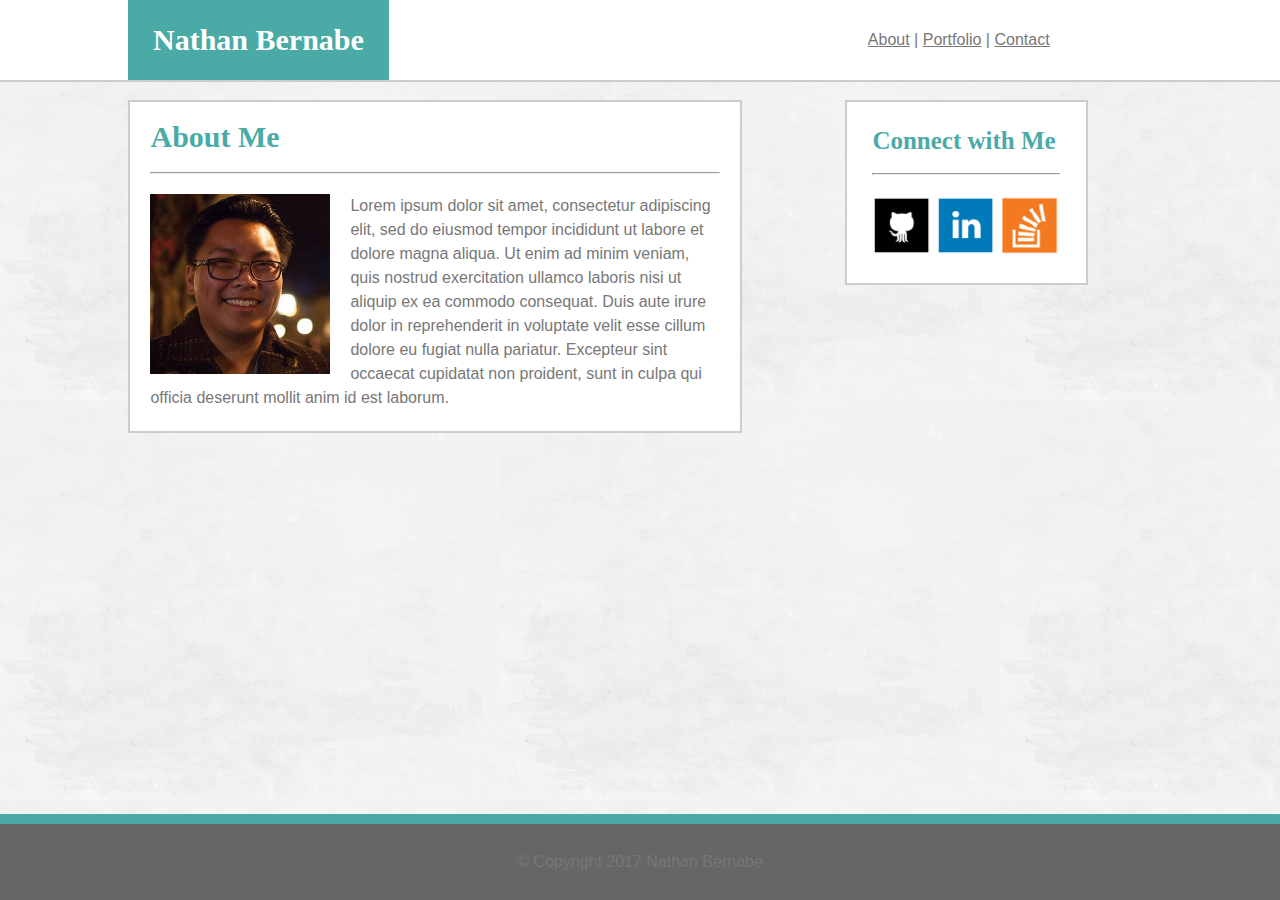
==== index.html @ ef4c1f80 "created initial index.html with css" ====
<!DOCTYPE html>
<html>
<head>
	<title>Nathan Bernabe - About Me</title>
	<link rel="stylesheet" type="text/css" href="assets/css/reset.css">
	<link rel="stylesheet" type="text/css" href="assets/css/style.css">
</head>

<body>
	<header class="boxHeader">
		<h1 id="name">Nathan Bernabe</h1>
		<div class="pageLinks">
			<a href="#">About</a> |
			<a href="#">Portfolio</a> |
			<a href="#">Contact</a>
		</div>
	</header>

	<div id="space"></div>
<div class="container">
	<section id="aboutMe">
		<h2>About Me</h2>
		<hr>
		<img id="profilePic" src="assets/images/profilePic.jpg" width="200" alt="Nathan Bernabe">
		<p id="bio">
			Lorem ipsum dolor sit amet, consectetur adipiscing elit, sed do eiusmod tempor incididunt ut labore et dolore magna aliqua. Ut enim ad minim veniam, quis nostrud exercitation ullamco laboris nisi ut aliquip ex ea commodo consequat. Duis aute irure dolor in reprehenderit in voluptate velit esse cillum dolore eu fugiat nulla pariatur. Excepteur sint occaecat cupidatat non proident, sunt in culpa qui officia deserunt mollit anim id est laborum.
		</p>
	</section>
</div>
<div class="container">	
	<section id="connect">
		<h3>Connect with Me</h3>
		<hr>
		<a href="#"><img src="assets/images/github.png" alt="GitHub" width="60"></a>
		<a href="#"><img src="assets/images/linkedin.png" alt="LinkedIn" width="60"></a>
		<a href="#"><img src="assets/images/overflow.png" alt="Stack Overflow" width="60"></a>
	</section>
</div>
	<footer class="bottom">
		&copy; Copyright 2017 Nathan Bernabe
	</footer>
</body>
</html>
---- assets/css/style.css ----
* {
  box-sizing: border-box;
}

a:link {
	color: #777777;
}

hr {
	margin: 20px 0;
}

body {
	color: #777777;
	background-image: url(../images/bg.png);
	background-attachment: fixed;
}

.boxHeader {
	z-index: 100;
  position: fixed;
  width: 100%;
  background: #ffffff;
  border-bottom: 2px solid #cccccc;
}

header {
	size: 500px;
	background-color: #ffffff;
	padding: 0 10%;
}

h1 {
	color: white;
	font-size: 30px;
	font-weight: bold;
	background-color: #4aaaa5;
	float: left;
	padding: 25px;
}

.pageLinks {
	font-family: Arial, "Helvetica Neue", Helvetica, sans-serif;
	float: right;
	padding: 32px 0;
	padding-right: 10%;
}

#space {
	height: 100px;
}

.container {
	padding: 0 10%;
	clear: both;
}

h2 {
	color: #4aaaa5;
	font-size: 30px;
	font-weight: bold;
}

#aboutMe {
  position: relative;
  width: 60%;
  background: #ffffff;
  border: 2px solid #cccccc;
  padding: 2%;
  clear: both;
}

p {
	line-height: 1.5;
}

#profilePic {
	float: left;
	padding-right: 20px;
	clear: both;
}

#bio {
	font-family: Arial, "Helvetica Neue", Helvetica, sans-serif;
}

h3 {
	color: #4aaaa5;
	font-size: 25px;
	font-weight: bold;
}

#connect {
  position: fixed;
  top: 100px;
  right: 15%;
  background: #ffffff;
  border: 2px solid #cccccc;
  padding: 2%;
}

footer {
	background-color: #666666;
	font-family: Arial, "Helvetica Neue", Helvetica, sans-serif;
	text-align: center;
	padding: 30px 0;
	border-top: 10px solid #4aaaa5;
	clear: both;
}

.bottom {
	position: fixed;
	bottom: 0;
	width: 100%
}
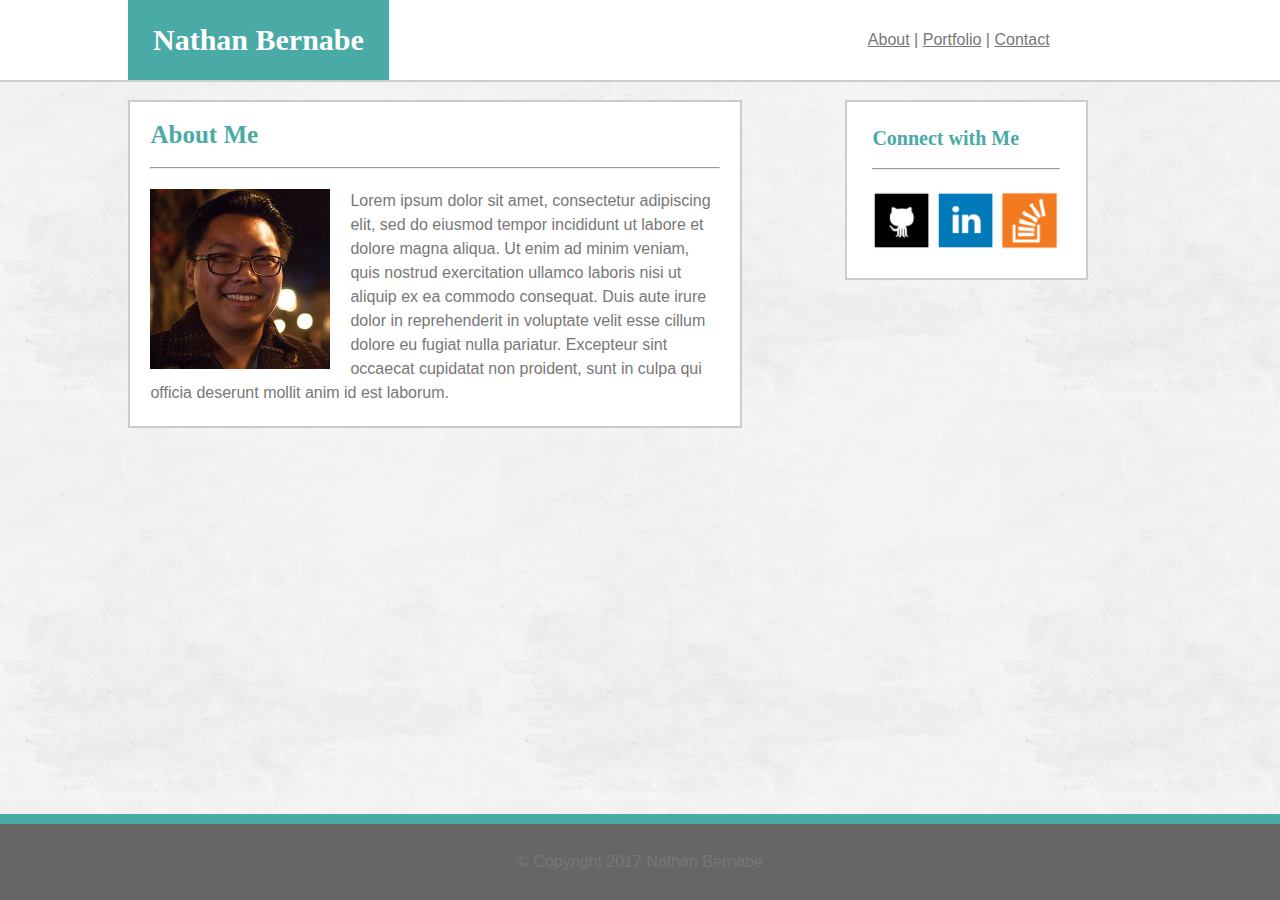
==== commit 866460b3: "created portfolio and contact pages" ====
--- a/index.html
+++ b/index.html
@@ -11,8 +11,8 @@
 		<h1 id="name">Nathan Bernabe</h1>
 		<div class="pageLinks">
 			<a href="#">About</a> |
-			<a href="#">Portfolio</a> |
-			<a href="#">Contact</a>
+			<a href="portfolio.html">Portfolio</a> |
+			<a href="contact.html">Contact</a>
 		</div>
 	</header>
 
@@ -28,14 +28,15 @@
 	</section>
 </div>
 <div class="container">	
-	<section id="connect">
+	<section class="clearfix" id="connect">
 		<h3>Connect with Me</h3>
 		<hr>
-		<a href="#"><img src="assets/images/github.png" alt="GitHub" width="60"></a>
-		<a href="#"><img src="assets/images/linkedin.png" alt="LinkedIn" width="60"></a>
-		<a href="#"><img src="assets/images/overflow.png" alt="Stack Overflow" width="60"></a>
+		<a target="_blank" href="https://github.com/nbernabe09"><img src="assets/images/github.png" alt="GitHub" width="60"></a>
+		<a target="_blank" href="https://www.linkedin.com/in/nathan-bernabe-9ab553a8/"><img src="assets/images/linkedin.png" alt="LinkedIn" width="60"></a>
+		<a target="_blank" href="https://stackoverflow.com/users/8089806/nbernabe09?tab=profile"><img src="assets/images/overflow.png" alt="Stack Overflow" width="60"></a>
 	</section>
 </div>
+<div id="space"></div>
 	<footer class="bottom">
 		&copy; Copyright 2017 Nathan Bernabe
 	</footer>
--- a/assets/css/style.css
+++ b/assets/css/style.css
@@ -14,6 +14,7 @@
 	color: #777777;
 	background-image: url(../images/bg.png);
 	background-attachment: fixed;
+	min-width: 1000px;
 }
 
 .boxHeader {
@@ -31,6 +32,7 @@
 }
 
 h1 {
+	font-family: "Georgia", Times, Times New Roman, serif;
 	color: white;
 	font-size: 30px;
 	font-weight: bold;
@@ -56,8 +58,9 @@
 }
 
 h2 {
+	font-family: "Georgia", Times, Times New Roman, serif;
 	color: #4aaaa5;
-	font-size: 30px;
+	font-size: 25px;
 	font-weight: bold;
 }
 
@@ -72,6 +75,7 @@
 
 p {
 	line-height: 1.5;
+	font-family: Arial, "Helvetica Neue", Helvetica, sans-serif;
 }
 
 #profilePic {
@@ -85,12 +89,14 @@
 }
 
 h3 {
+	font-family: "Georgia", Times, Times New Roman, serif;
 	color: #4aaaa5;
-	font-size: 25px;
+	font-size: 20px;
 	font-weight: bold;
 }
 
 #connect {
+	z-index: 99;
   position: fixed;
   top: 100px;
   right: 15%;
@@ -100,6 +106,7 @@
 }
 
 footer {
+	z-index: 99;
 	background-color: #666666;
 	font-family: Arial, "Helvetica Neue", Helvetica, sans-serif;
 	text-align: center;
@@ -110,6 +117,95 @@
 
 .bottom {
 	position: fixed;
+	right: 0;
 	bottom: 0;
+	left: 0;
 	width: 100%
+}
+
+#contact {
+  position: relative;
+  width: 60%;
+  background: #ffffff;
+  border: 2px solid #cccccc;
+  padding: 2%;
+  clear: both;	
+}
+
+input {
+	width: 100%;
+	margin-bottom: 5px;
+	padding: 5px;
+}
+
+#message {
+	min-height: 100px;
+	min-width: 100%;
+	max-width: 100%;
+	margin-bottom: 5px;
+	padding: 5px;
+}
+
+#submit {
+	margin-top: 10px;
+	padding: 10px;
+	width: 100px;
+	background-color: #4aaaa5;
+	color: #ffffff;
+	border-width: 0
+}
+
+#portfolio {
+  position: relative;
+  width: 60%;
+  background: #ffffff;
+  border: 2px solid #cccccc;
+  padding: 2%;
+  clear: both;
+}
+
+.portfolioPics {
+	width: 50%;
+	float: left;
+	padding: 5%;
+}
+
+.clearfix::after {
+	content: "";
+	display: block;
+	clear: both;
+}
+
+h4 {
+	position: absolute;
+	z-index: 2;
+	font-family: "Georgia", Times, Times New Roman, serif;
+	background-color: #4aaaa5;
+	color: #ffffff;
+	width: 37.38%;
+	margin: 4.6%;
+	text-align: center;
+	padding: 15px 0;
+}
+
+#hangman {
+ top: 26%;
+}
+
+#rpgGame {
+	top: 26%;
+	left: 50.1%;
+}
+
+#triviaGame {
+	top: 55%;
+}
+
+#rutgers {
+	top: 55%;
+	left: 50.1%;
+}
+
+#rps {
+	top: 84%
 }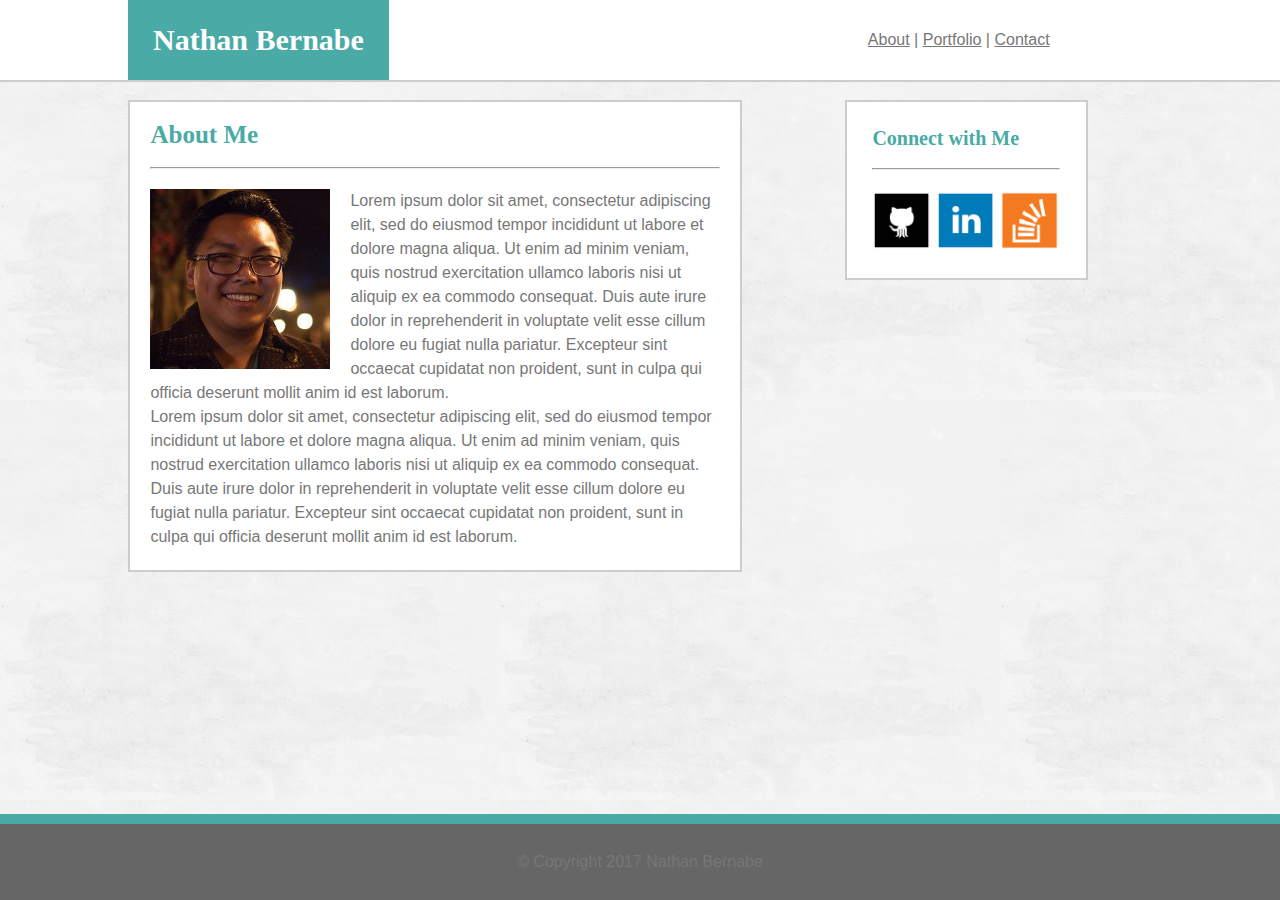
==== commit afb7b5c7: "minor changes in index.html" ====
--- a/index.html
+++ b/index.html
@@ -18,10 +18,13 @@
 
 	<div id="space"></div>
 <div class="container">
-	<section id="aboutMe">
+	<section class="clearfix" id="aboutMe">
 		<h2>About Me</h2>
 		<hr>
 		<img id="profilePic" src="assets/images/profilePic.jpg" width="200" alt="Nathan Bernabe">
+		<p id="bio">
+			Lorem ipsum dolor sit amet, consectetur adipiscing elit, sed do eiusmod tempor incididunt ut labore et dolore magna aliqua. Ut enim ad minim veniam, quis nostrud exercitation ullamco laboris nisi ut aliquip ex ea commodo consequat. Duis aute irure dolor in reprehenderit in voluptate velit esse cillum dolore eu fugiat nulla pariatur. Excepteur sint occaecat cupidatat non proident, sunt in culpa qui officia deserunt mollit anim id est laborum.
+		</p>
 		<p id="bio">
 			Lorem ipsum dolor sit amet, consectetur adipiscing elit, sed do eiusmod tempor incididunt ut labore et dolore magna aliqua. Ut enim ad minim veniam, quis nostrud exercitation ullamco laboris nisi ut aliquip ex ea commodo consequat. Duis aute irure dolor in reprehenderit in voluptate velit esse cillum dolore eu fugiat nulla pariatur. Excepteur sint occaecat cupidatat non proident, sunt in culpa qui officia deserunt mollit anim id est laborum.
 		</p>
